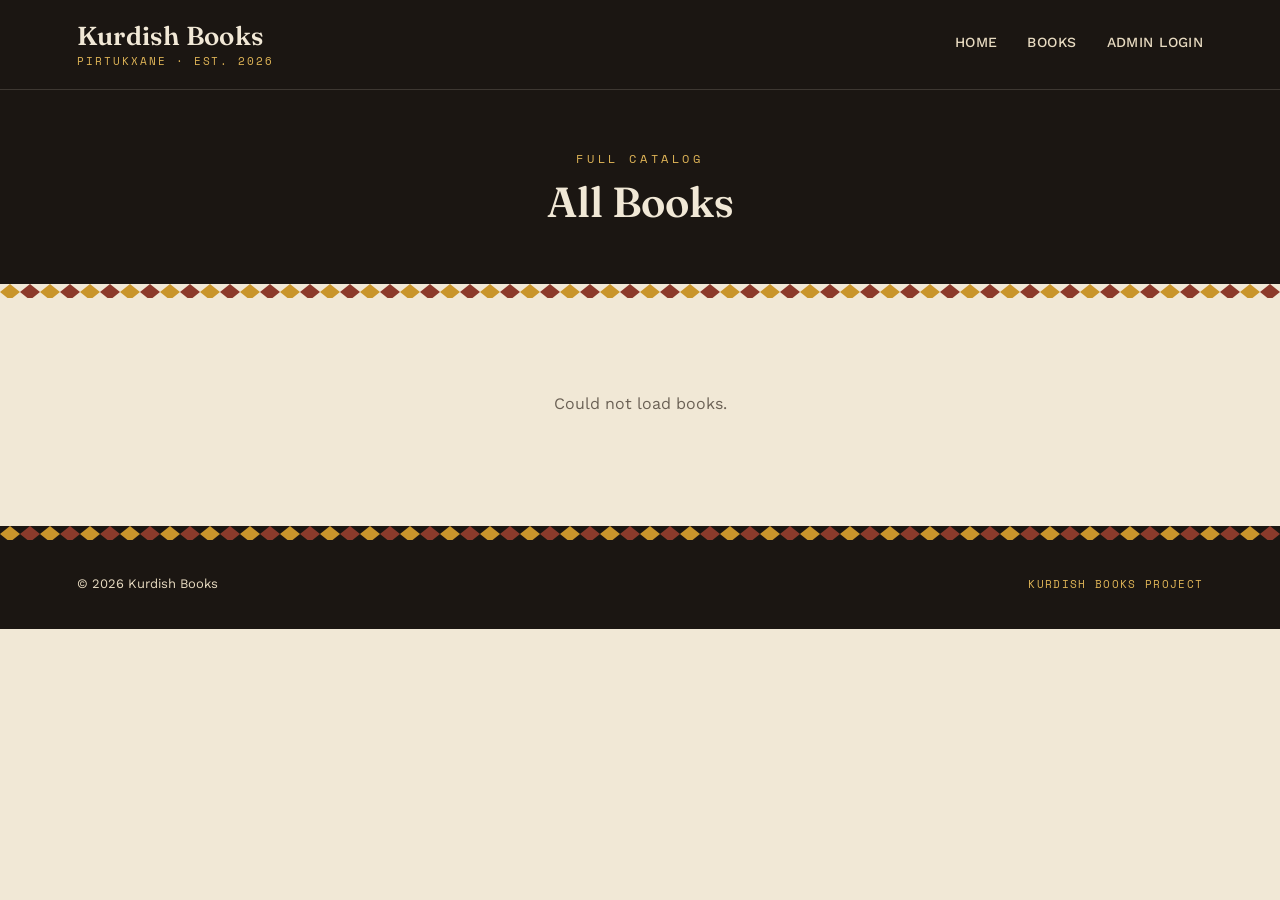
==== books.html @ a3d3712c "Initial commit" ====
<!DOCTYPE html>
<html lang="en">
<head>
<meta charset="UTF-8">
<meta name="viewport" content="width=device-width, initial-scale=1.0">
<title>Kurdish Books — All Books</title>
<link rel="preconnect" href="https://fonts.googleapis.com">
<link rel="preconnect" href="https://fonts.gstatic.com" crossorigin>
<link href="https://fonts.googleapis.com/css2?family=Fraunces:ital,wght@0,300;0,600;1,500&family=Work+Sans:wght@400;500;600&family=Space+Mono:wght@400;700&display=swap" rel="stylesheet">
<link rel="stylesheet" href="css/style.css">
</head>
<body>

<header class="site-header">
    <div class="brand">
        <span class="brand-en">Kurdish Books</span>
        <span class="brand-tag">Pirtukxane &middot; Est. 2026</span>
    </div>
    <nav class="site-nav">
        <a href="index.html">Home</a>
        <a href="books.html">Books</a>
        <a href="login.html">Admin Login</a>
    </nav>
</header>

<section class="page-hero">
    <span class="eyebrow">Full Catalog</span>
    <h2>All Books</h2>
</section>
<div class="kilim-band"></div>

<section class="section--shelf">
    <div class="books-container" id="allBooks"></div>
</section>

<footer class="site-footer">
    <div class="kilim-band"></div>
    <div class="footer-inner">
        <p>&copy; 2026 Kurdish Books</p>
        <span class="footer-tag">Kurdish Books Project</span>
    </div>
</footer>

<script src="js/script.js"></script>
<script>
    loadBooks("allBooks");
</script>

</body>
</html>
---- css/style.css ----
:root {
    --ink: #1b1612;
    --ink-soft: #241d18;
    --parchment: #f1e8d6;
    --parchment-dim: #e7dac0;
    --gold: #c9952b;
    --gold-light: #e0b557;
    --forest: #355e45;
    --brick: #8c3a2b;
    --charcoal: #2a241d;
    --line-on-dark: rgba(241, 232, 214, 0.16);
    --line-on-light: rgba(42, 36, 29, 0.14);

    --font-display: "Fraunces", Georgia, serif;
    --font-body: "Work Sans", Arial, sans-serif;
    --font-mono: "Space Mono", "Courier New", monospace;
}

* {
    margin: 0;
    padding: 0;
    box-sizing: border-box;
}

html {
    scroll-behavior: smooth;
}

body {
    font-family: var(--font-body);
    background-color: var(--parchment);
    color: var(--charcoal);
    line-height: 1.55;
    -webkit-font-smoothing: antialiased;
}

a {
    color: inherit;
}

img {
    display: block;
    max-width: 100%;
}



.kilim-band {
    height: 14px;
    width: 100%;
    background-image: url("data:image/svg+xml,%3Csvg xmlns='http://www.w3.org/2000/svg' width='40' height='16'%3E%3Cpolygon points='0,8 10,0 20,8 10,16' fill='%23C9952B'/%3E%3Cpolygon points='20,8 30,0 40,8 30,16' fill='%238C3A2B'/%3E%3C/svg%3E");
    background-repeat: repeat-x;
    background-size: 40px 16px;
}



.site-header {
    background-color: var(--ink);
    border-bottom: 1px solid var(--line-on-dark);
    padding: 22px 6vw;
    display: flex;
    align-items: center;
    justify-content: space-between;
    flex-wrap: wrap;
    gap: 14px;
}

.brand {
    display: flex;
    flex-direction: column;
    line-height: 1.1;
}

.brand .brand-en {
    font-family: var(--font-display);
    font-size: 26px;
    font-weight: 600;
    color: var(--parchment);
    letter-spacing: 0.01em;
}

.brand .brand-tag {
    font-family: var(--font-mono);
    font-size: 11px;
    letter-spacing: 0.18em;
    text-transform: uppercase;
    color: var(--gold-light);
    margin-top: 4px;
}

.site-nav {
    display: flex;
    gap: 30px;
}

.site-nav a {
    font-family: var(--font-body);
    font-size: 14px;
    font-weight: 500;
    letter-spacing: 0.03em;
    text-transform: uppercase;
    text-decoration: none;
    color: var(--parchment-dim);
    position: relative;
    padding-bottom: 4px;
    transition: color 0.2s ease;
}

.site-nav a::after {
    content: "";
    position: absolute;
    left: 0;
    bottom: 0;
    width: 0;
    height: 2px;
    background-color: var(--gold);
    transition: width 0.25s ease;
}

.site-nav a:hover {
    color: var(--parchment);
}

.site-nav a:hover::after {
    width: 100%;
}



.hero {
    background-color: var(--ink);
    color: var(--parchment);
    padding: 90px 6vw 70px;
    text-align: center;
}

.hero .eyebrow {
    font-family: var(--font-mono);
    font-size: 12px;
    letter-spacing: 0.3em;
    text-transform: uppercase;
    color: var(--gold-light);
    margin-bottom: 22px;
}

.hero h2 {
    font-family: var(--font-display);
    font-size: clamp(38px, 6vw, 64px);
    font-weight: 600;
    max-width: 14ch;
    margin: 0 auto 22px;
    line-height: 1.08;
}

.hero h2 em {
    color: var(--gold);
    font-style: italic;
    font-weight: 500;
}

.hero p {
    font-size: 17px;
    color: var(--parchment-dim);
    max-width: 46ch;
    margin: 0 auto 36px;
}

.btn {
    display: inline-block;
    font-family: var(--font-body);
    font-size: 14px;
    font-weight: 600;
    letter-spacing: 0.04em;
    text-transform: uppercase;
    text-decoration: none;
    padding: 14px 32px;
    border-radius: 2px;
    border: 1px solid transparent;
    cursor: pointer;
    transition: background-color 0.2s ease, color 0.2s ease, border-color 0.2s ease, transform 0.15s ease;
}

.btn-gold {
    background-color: var(--gold);
    color: var(--ink);
}

.btn-gold:hover {
    background-color: var(--gold-light);
    transform: translateY(-1px);
}

.btn-outline {
    background-color: transparent;
    color: var(--parchment);
    border-color: var(--line-on-dark);
}

.btn-outline:hover {
    border-color: var(--gold);
    color: var(--gold-light);
}



.page-hero {
    background-color: var(--ink);
    color: var(--parchment);
    padding: 56px 6vw 48px;
    text-align: center;
}

.page-hero .eyebrow {
    font-family: var(--font-mono);
    font-size: 12px;
    letter-spacing: 0.3em;
    text-transform: uppercase;
    color: var(--gold-light);
    margin-bottom: 14px;
}

.page-hero h2 {
    font-family: var(--font-display);
    font-size: clamp(30px, 4.5vw, 42px);
    font-weight: 600;
}



.section--shelf {
    padding: 64px 6vw 80px;
}

.section-heading {
    text-align: center;
    margin-bottom: 44px;
}

.section-heading .eyebrow {
    font-family: var(--font-mono);
    font-size: 12px;
    letter-spacing: 0.3em;
    text-transform: uppercase;
    color: var(--brick);
    margin-bottom: 10px;
    display: block;
}

.section-heading h3 {
    font-family: var(--font-display);
    font-size: clamp(26px, 3.5vw, 34px);
    font-weight: 600;
    color: var(--charcoal);
}

.books-container {
    display: grid;
    grid-template-columns: repeat(auto-fill, minmax(220px, 1fr));
    gap: 32px;
    max-width: 1180px;
    margin: 0 auto;
}

.book-card {
    background-color: #fffdf8;
    border: 1px solid var(--line-on-light);
    overflow: hidden;
    transition: transform 0.25s ease, box-shadow 0.25s ease;
}

.book-card:hover {
    transform: translateY(-6px);
    box-shadow: 0 18px 30px -16px rgba(27, 22, 18, 0.35);
}

.book-cover {
    position: relative;
    overflow: hidden;
}

.book-cover img {
    width: 100%;
    height: 300px;
    object-fit: cover;
    display: block;
    transition: transform 0.4s ease;
}

.book-card:hover .book-cover img {
    transform: scale(1.04);
}

.book-meta {
    padding: 18px 20px 22px;
}

.book-meta .catalog-no {
    font-family: var(--font-mono);
    font-size: 11px;
    letter-spacing: 0.12em;
    color: var(--forest);
    display: block;
    margin-bottom: 8px;
}

.book-meta h4 {
    font-family: var(--font-display);
    font-size: 19px;
    font-weight: 600;
    color: var(--charcoal);
    margin-bottom: 4px;
    line-height: 1.25;
}

.book-meta .author {
    font-size: 13px;
    letter-spacing: 0.04em;
    text-transform: uppercase;
    color: #6b6155;
    margin-bottom: 14px;
}

.price-tag {
    display: inline-block;
    font-family: var(--font-mono);
    font-size: 13px;
    font-weight: 700;
    color: var(--brick);
    border: 1px solid var(--brick);
    padding: 4px 10px;
}

.empty-msg {
    text-align: center;
    color: #6b6155;
    grid-column: 1 / -1;
    padding: 30px;
}



.auth-section {
    padding: 70px 6vw 90px;
    display: flex;
    justify-content: center;
}

.form-box {
    width: 100%;
    max-width: 420px;
    background-color: #fffdf8;
    border: 1px solid var(--line-on-light);
    padding: 42px 38px;
}

.form-box .eyebrow {
    font-family: var(--font-mono);
    font-size: 11px;
    letter-spacing: 0.25em;
    text-transform: uppercase;
    color: var(--brick);
    display: block;
    margin-bottom: 10px;
    text-align: center;
}

.form-box h2 {
    font-family: var(--font-display);
    font-size: 28px;
    font-weight: 600;
    text-align: center;
    margin-bottom: 30px;
    color: var(--charcoal);
}

.field {
    margin-bottom: 20px;
}

.field label {
    display: block;
    font-size: 12px;
    font-weight: 600;
    letter-spacing: 0.06em;
    text-transform: uppercase;
    color: var(--charcoal);
    margin-bottom: 7px;
}

.field input {
    width: 100%;
    padding: 11px 13px;
    font-family: var(--font-body);
    font-size: 15px;
    background-color: #fff;
    border: 1px solid var(--line-on-light);
    border-radius: 2px;
    transition: border-color 0.2s ease, box-shadow 0.2s ease;
}

.field input:focus {
    outline: none;
    border-color: var(--gold);
    box-shadow: 0 0 0 3px rgba(201, 149, 43, 0.18);
}

.form-box .btn {
    width: 100%;
    text-align: center;
    margin-top: 6px;
}

.form-box .btn-gold {
    background-color: var(--brick);
    color: var(--parchment);
}

.form-box .btn-gold:hover {
    background-color: #a3492f;
}

.notice {
    text-align: center;
    font-size: 13px;
    font-weight: 600;
    padding: 10px 14px;
    margin-bottom: 22px;
    border-radius: 2px;
}

.notice-error {
    background-color: rgba(140, 58, 43, 0.1);
    color: var(--brick);
    border: 1px solid rgba(140, 58, 43, 0.3);
}

.notice-success {
    background-color: rgba(53, 94, 69, 0.1);
    color: var(--forest);
    border: 1px solid rgba(53, 94, 69, 0.3);
}



.admin-wrap {
    padding: 70px 6vw 90px;
}

.logout-bar {
    max-width: 980px;
    margin: 0 auto 36px;
    display: flex;
    justify-content: flex-end;
}

.logout-bar a {
    font-family: var(--font-mono);
    font-size: 12px;
    letter-spacing: 0.08em;
    text-transform: uppercase;
    text-decoration: none;
    color: var(--brick);
    border-bottom: 1px solid var(--brick);
    padding-bottom: 2px;
}

.admin-grid {
    max-width: 980px;
    margin: 0 auto;
    display: grid;
    grid-template-columns: 1fr 1.2fr;
    gap: 50px;
}

@media (max-width: 760px) {
    .admin-grid {
        grid-template-columns: 1fr;
    }
}

.admin-books h3 {
    font-family: var(--font-display);
    font-size: 22px;
    font-weight: 600;
    margin-bottom: 18px;
    color: var(--charcoal);
}

.admin-books table {
    width: 100%;
    border-collapse: collapse;
    background-color: #fffdf8;
    border: 1px solid var(--line-on-light);
}

.admin-books th {
    background-color: var(--ink);
    color: var(--parchment);
    font-family: var(--font-mono);
    font-size: 11px;
    letter-spacing: 0.1em;
    text-transform: uppercase;
    text-align: left;
    padding: 11px 14px;
}

.admin-books td {
    padding: 11px 14px;
    border-bottom: 1px solid var(--line-on-light);
    font-size: 14px;
}

.admin-books tr:last-child td {
    border-bottom: none;
}



.site-footer {
    background-color: var(--ink);
    color: var(--parchment-dim);
}

.site-footer .footer-inner {
    padding: 34px 6vw;
    display: flex;
    justify-content: space-between;
    align-items: center;
    flex-wrap: wrap;
    gap: 12px;
}

.site-footer .footer-inner p {
    font-size: 13px;
}

.site-footer .footer-tag {
    font-family: var(--font-mono);
    font-size: 11px;
    letter-spacing: 0.12em;
    text-transform: uppercase;
    color: var(--gold-light);
}



a:focus-visible,
button:focus-visible,
input:focus-visible {
    outline: 2px solid var(--gold);
    outline-offset: 2px;
}

@media (prefers-reduced-motion: reduce) {
    * {
        transition: none !important;
        scroll-behavior: auto !important;
    }
}



@media (max-width: 640px) {
    .site-header {
        flex-direction: column;
        align-items: flex-start;
    }

    .books-container {
        grid-template-columns: repeat(auto-fill, minmax(160px, 1fr));
        gap: 20px;
    }

    .book-cover img {
        height: 220px;
    }

    .form-box {
        padding: 32px 24px;
    }
}
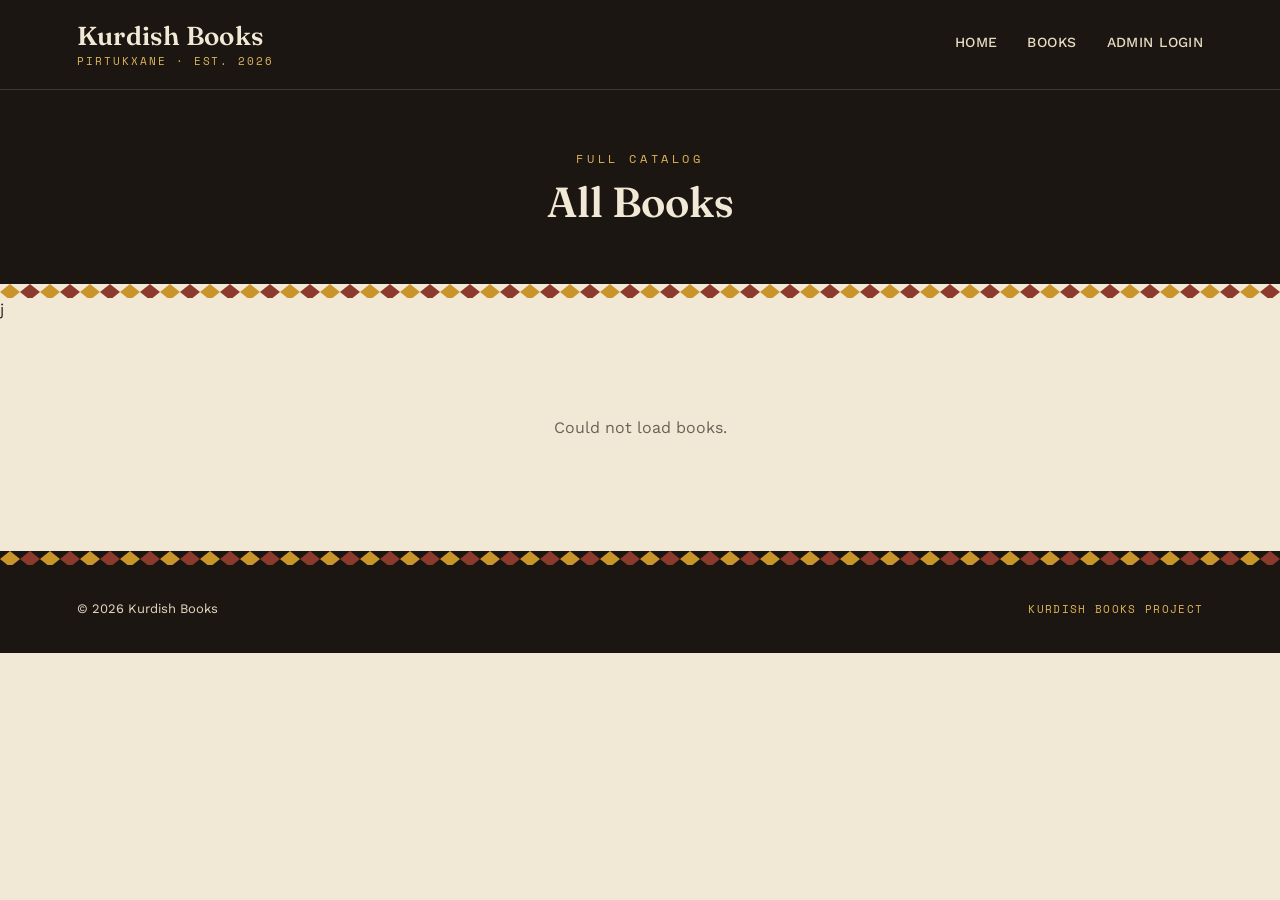
==== commit 15789adf: "hh" ====
--- a/books.html
+++ b/books.html
@@ -27,7 +27,7 @@
     <span class="eyebrow">Full Catalog</span>
     <h2>All Books</h2>
 </section>
-<div class="kilim-band"></div>
+<div class="kilim-band"></div>j
 
 <section class="section--shelf">
     <div class="books-container" id="allBooks"></div>
